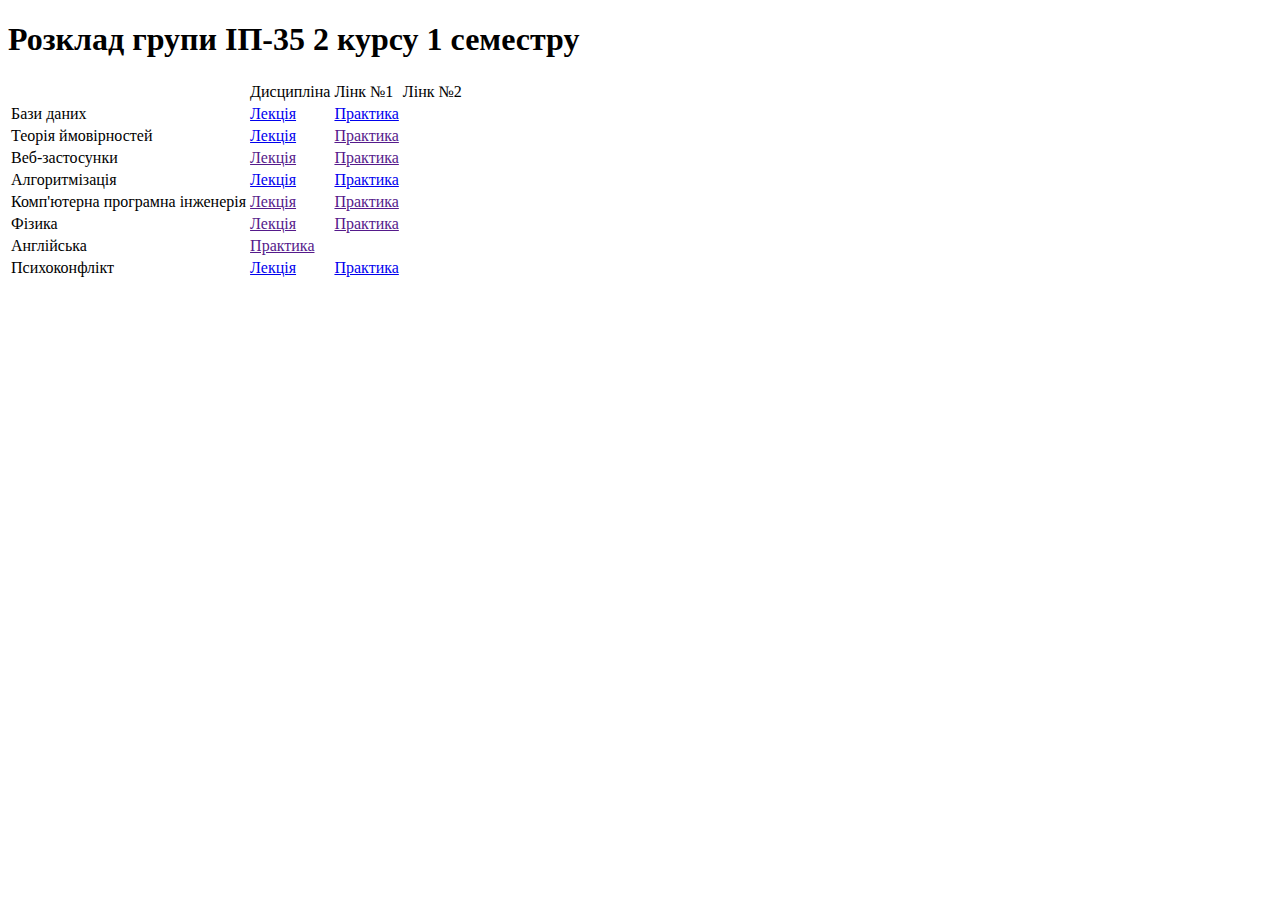
==== kpi_roz/index.html @ e14304bc "Update index.html" ====
<!DOCTYPE html>
<html>
  <head>
    <title>Розклад ІП-35</title>
  </head>

  <body>
    <h1>Розклад групи ІП-35 2 курсу 1 семестру</h1>

    <table>
      <th>
        <td>Дисципліна</td>
        <td>Лінк №1</td>
        <td>Лінк №2</td>
      </th>

      <tr>
        <td>Бази даних</td>
        <td>
          <a href='https://us02web.zoom.us/j/81789788153?pwd=2lV1rT9V7nrRWmFtnU51AwhaUEaxKb.1'>Лекція</a>
        </td>
        <td>
          <a href='https://us02web.zoom.us/j/89831867648?pwd=brwpMuyjjr8rD0jJVxC2mHchpfxAer.1'>Практика</a>
        </td>
      </tr>
      <tr>
        <td>Теорія ймовірностей</td>
        <td>
          <a href='https://us02web.zoom.us/j/72705110691?pwd=MDd6K25ON1N0WVI3QXFyejVocHdIZz09'>Лекція</a>
        </td>
        <td>
          <a href=''>Практика</a>
        </td>
      </tr>
      <tr>
        <td>Веб-застосунки</td>
        <td>
          <a href=''>Лекція</a>
        </td>
        <td>
          <a href=''>Практика</a>
        </td>
      </tr>
      <tr>
        <td>Алгоритмізація</td>
        <td>
          <a href='https://us02web.zoom.us/j/83284356271?pwd=VmJ6R0h1ek00eFlUQ0tlUlRsODR2Zz09'>Лекція</a>
        </td>
        <td>
          <a href='https://us02web.zoom.us/j/83284356271?pwd=VmJ6R0h1ek00eFlUQ0tlUlRsODR2Zz09'>Практика</a>
        </td>
      </tr>
      <tr>
        <td>Комп'ютерна програмна інженерія</td>
        <td>
          <a href=''>Лекція</a>
        </td>
        <td>
          <a href=''>Практика</a>
        </td>
      </tr>
      <tr>
        <td>Фізика</td>
        <td>
          <a href=''>Лекція</a>
        </td>
        <td>
          <a href=''>Практика</a>
        </td>
      </tr>
      <tr>
        <td>Англійська</td>
        <td>
          <a href=''>Практика</a>
        </td>
      </tr>
      <tr>
        <td>Психоконфлікт</td>
        <td>
          <a href='https://zoom.us/j/9953120638?pwd=WGZsYUhPK2hxbUc4YVJmT0lhdysyZz09'>Лекція</a>
        </td>
        <td>
          <a href='https://us05web.zoom.us/j/9299459744?pwd=Z3VQdWEvQ0tyc3pMbzl2bHN6Y1VlUT09'>Практика</a>
        </td>
      </tr>
    </table>
  </body>
</html>
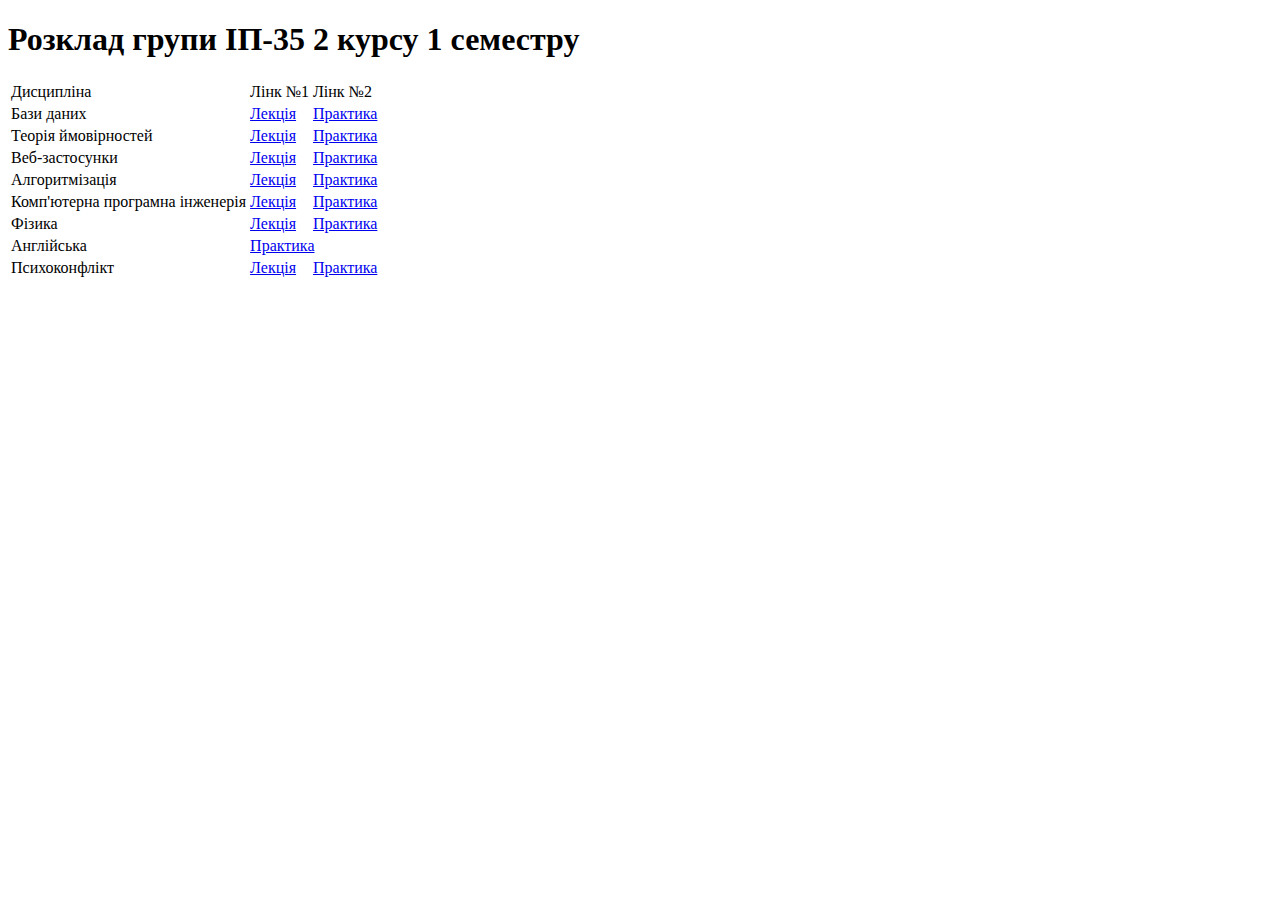
==== commit c5c85497: "Update index.html" ====
--- a/kpi_roz/index.html
+++ b/kpi_roz/index.html
@@ -1,88 +1,91 @@
 <!DOCTYPE html>
 <html>
-  <head>
+<head>
     <title>Розклад ІП-35</title>
-  </head>
+</head>
+<body>
+    <h1>Розклад групи ІП-35 2 курсу 1 семестру</h1>
+    
+    <table class="kpi-roz-table">
+        <thead>
+            <tr>
+                <td>Дисципліна</td>
+                <td>Лінк №1</td>
+                <td>Лінк №2</td>
+            </tr>
+        </thead>
 
-  <body>
-    <h1>Розклад групи ІП-35 2 курсу 1 семестру</h1>
-
-    <table>
-      <th>
-        <td>Дисципліна</td>
-        <td>Лінк №1</td>
-        <td>Лінк №2</td>
-      </th>
-
-      <tr>
-        <td>Бази даних</td>
-        <td>
-          <a href='https://us02web.zoom.us/j/81789788153?pwd=2lV1rT9V7nrRWmFtnU51AwhaUEaxKb.1'>Лекція</a>
-        </td>
-        <td>
-          <a href='https://us02web.zoom.us/j/89831867648?pwd=brwpMuyjjr8rD0jJVxC2mHchpfxAer.1'>Практика</a>
-        </td>
-      </tr>
-      <tr>
-        <td>Теорія ймовірностей</td>
-        <td>
-          <a href='https://us02web.zoom.us/j/72705110691?pwd=MDd6K25ON1N0WVI3QXFyejVocHdIZz09'>Лекція</a>
-        </td>
-        <td>
-          <a href=''>Практика</a>
-        </td>
-      </tr>
-      <tr>
-        <td>Веб-застосунки</td>
-        <td>
-          <a href=''>Лекція</a>
-        </td>
-        <td>
-          <a href=''>Практика</a>
-        </td>
-      </tr>
-      <tr>
-        <td>Алгоритмізація</td>
-        <td>
-          <a href='https://us02web.zoom.us/j/83284356271?pwd=VmJ6R0h1ek00eFlUQ0tlUlRsODR2Zz09'>Лекція</a>
-        </td>
-        <td>
-          <a href='https://us02web.zoom.us/j/83284356271?pwd=VmJ6R0h1ek00eFlUQ0tlUlRsODR2Zz09'>Практика</a>
-        </td>
-      </tr>
-      <tr>
-        <td>Комп'ютерна програмна інженерія</td>
-        <td>
-          <a href=''>Лекція</a>
-        </td>
-        <td>
-          <a href=''>Практика</a>
-        </td>
-      </tr>
-      <tr>
-        <td>Фізика</td>
-        <td>
-          <a href=''>Лекція</a>
-        </td>
-        <td>
-          <a href=''>Практика</a>
-        </td>
-      </tr>
-      <tr>
-        <td>Англійська</td>
-        <td>
-          <a href=''>Практика</a>
-        </td>
-      </tr>
-      <tr>
-        <td>Психоконфлікт</td>
-        <td>
-          <a href='https://zoom.us/j/9953120638?pwd=WGZsYUhPK2hxbUc4YVJmT0lhdysyZz09'>Лекція</a>
-        </td>
-        <td>
-          <a href='https://us05web.zoom.us/j/9299459744?pwd=Z3VQdWEvQ0tyc3pMbzl2bHN6Y1VlUT09'>Практика</a>
-        </td>
-      </tr>
+        <tbody>
+            <tr>
+                <td>Бази даних</td>
+                <td>
+                    <a href="https://us02web.zoom.us/j/81789788153?pwd=2lV1rT9V7nrRWmFtnU51AwhaUEaxKb.1">Лекція</a>
+                </td>
+                <td>
+                    <a href="https://us02web.zoom.us/j/89831867648?pwd=brwpMuyjjr8rD0jJVxC2mHchpfxAer.1">Практика</a>
+                </td>
+            </tr>
+            <tr>
+                <td>Теорія ймовірностей</td>
+                <td>
+                    <a href="https://us02web.zoom.us/j/72705110691?pwd=MDd6K25ON1N0WVI3QXFyejVocHdIZz09">Лекція</a>
+                </td>
+                <td>
+                    <a href="#">Практика</a>
+                </td>
+            </tr>
+            <tr>
+                <td>Веб-застосунки</td>
+                <td>
+                    <a href="#">Лекція</a>
+                </td>
+                <td>
+                    <a href="#">Практика</a>
+                </td>
+            </tr>
+            <tr>
+                <td>Алгоритмізація</td>
+                <td>
+                    <a href="https://us02web.zoom.us/j/83284356271?pwd=VmJ6R0h1ek00eFlUQ0tlUlRsODR2Zz09">Лекція</a>
+                </td>
+                <td>
+                    <a href="https://us02web.zoom.us/j/83284356271?pwd=VmJ6R0h1ek00eFlUQ0tlUlRsODR2Zz09">Практика</a>
+                </td>
+            </tr>
+            <tr>
+                <td>Комп'ютерна програмна інженерія</td>
+                <td>
+                    <a href="#">Лекція</a>
+                </td>
+                <td>
+                    <a href="#">Практика</a>
+                </td>
+            </tr>
+            <tr>
+                <td>Фізика</td>
+                <td>
+                    <a href="#">Лекція</a>
+                </td>
+                <td>
+                    <a href="#">Практика</a>
+                </td>
+            </tr>
+            <tr>
+                <td>Англійська</td>
+                <td colspan=2>
+                    <a href="#">Практика</a>
+                </td>
+            </tr>
+            <tr>
+                <td>Психоконфлікт</td>
+                <td>
+                    <a href="https://zoom.us/j/9953120638?pwd=WGZsYUhPK2hxbUc4YVJmT0lhdysyZz09">Лекція</a>
+                </td>
+                <td>
+                    <a href="https://us05web.zoom.us/j/9299459744?pwd=Z3VQdWEvQ0tyc3pMbzl2bHN6Y1VlUT09">Практика</a>
+                </td>
+            </tr>
+        </tbody>
     </table>
-  </body>
+</body>
 </html>
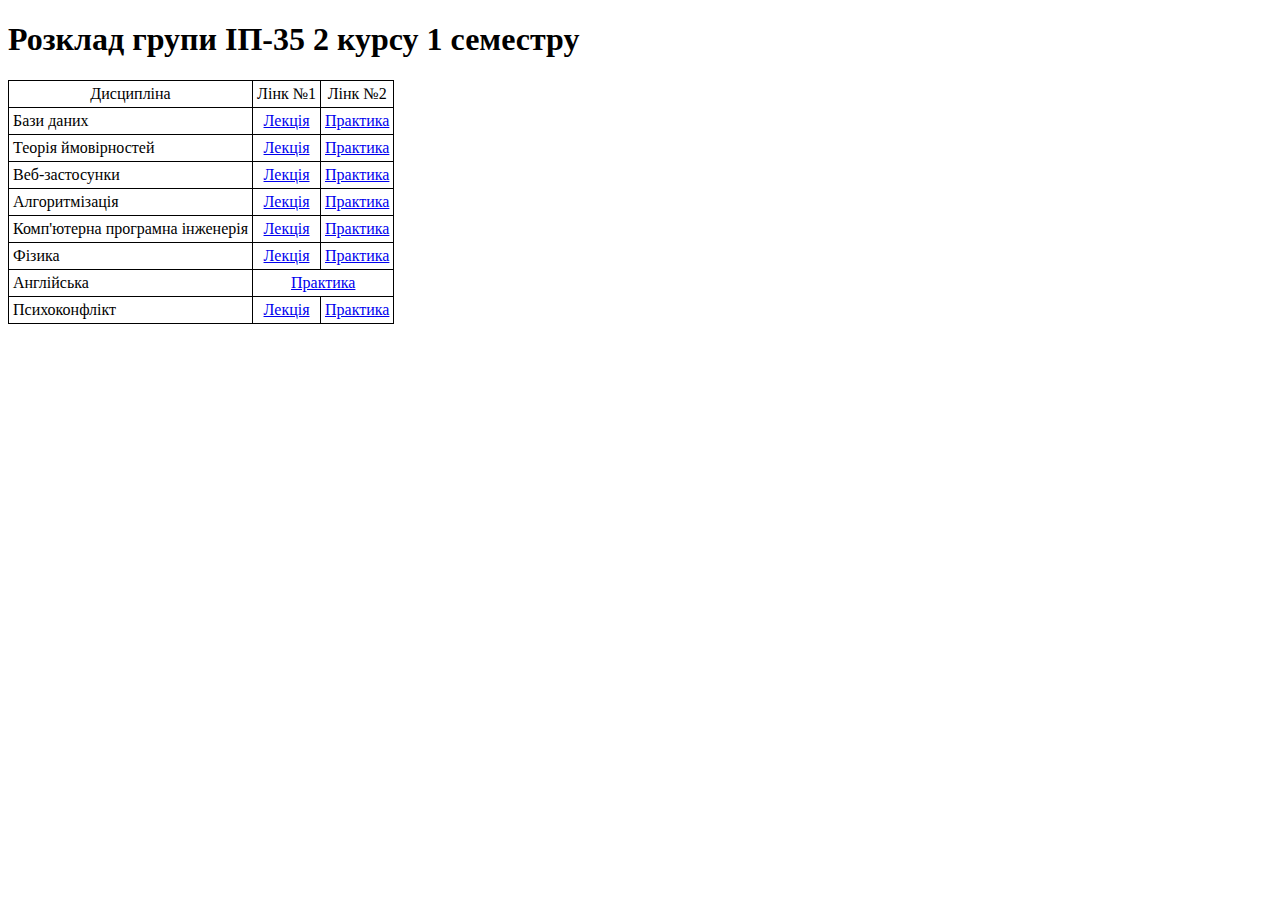
==== commit b3b2b452: "Update index.html" ====
--- a/kpi_roz/index.html
+++ b/kpi_roz/index.html
@@ -2,6 +2,7 @@
 <html>
 <head>
     <title>Розклад ІП-35</title>
+    <link rel="stylesheet" type="text/css" href="styles.css"/>
 </head>
 <body>
     <h1>Розклад групи ІП-35 2 курсу 1 семестру</h1>
--- a/kpi_roz/styles.css
+++ b/kpi_roz/styles.css
@@ -0,0 +1,17 @@
+table {
+  border: 1px solid black;
+  border-collapse: collapse;
+}
+
+table > :is(thead,tbody) > tr > td {
+  border: 1px solid black;
+  padding: 0.25em;
+}
+
+table > thead > tr > td {
+  text-align: center;
+}
+
+table.kpi-roz-table > tbody > tr > td:not(:first-child) {
+  text-align: center;
+}
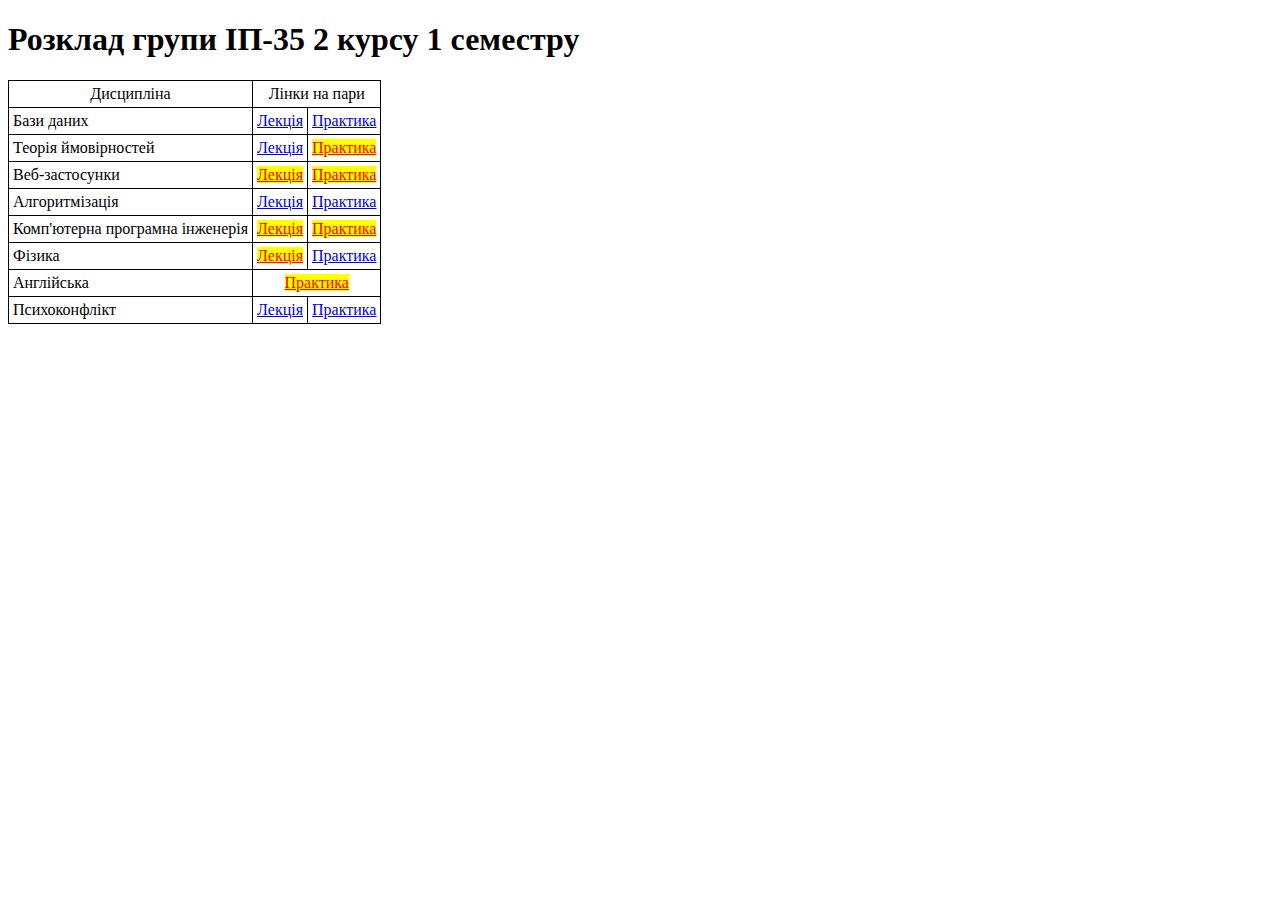
==== commit 5ef28d94: "Update index.html (practice physics)" ====
--- a/kpi_roz/index.html
+++ b/kpi_roz/index.html
@@ -2,7 +2,7 @@
 <html>
 <head>
     <title>Розклад ІП-35</title>
-    <link rel="stylesheet" type="text/css" href="styles.css"/>
+    <link rel="stylesheet" type="text/css" href="styles.css">
 </head>
 <body>
     <h1>Розклад групи ІП-35 2 курсу 1 семестру</h1>
@@ -11,8 +11,7 @@
         <thead>
             <tr>
                 <td>Дисципліна</td>
-                <td>Лінк №1</td>
-                <td>Лінк №2</td>
+                <td colspan=2>Лінки на пари</td>
             </tr>
         </thead>
 
@@ -68,7 +67,7 @@
                     <a href="#">Лекція</a>
                 </td>
                 <td>
-                    <a href="#">Практика</a>
+                    <a href="https://meet.google.com/qnv-qots-amg">Практика</a>
                 </td>
             </tr>
             <tr>
--- a/kpi_roz/styles.css
+++ b/kpi_roz/styles.css
@@ -15,3 +15,8 @@
 table.kpi-roz-table > tbody > tr > td:not(:first-child) {
   text-align: center;
 }
+
+table.kpi-roz-table a[href="#"] {
+  color: red;
+  background: yellow;
+}
